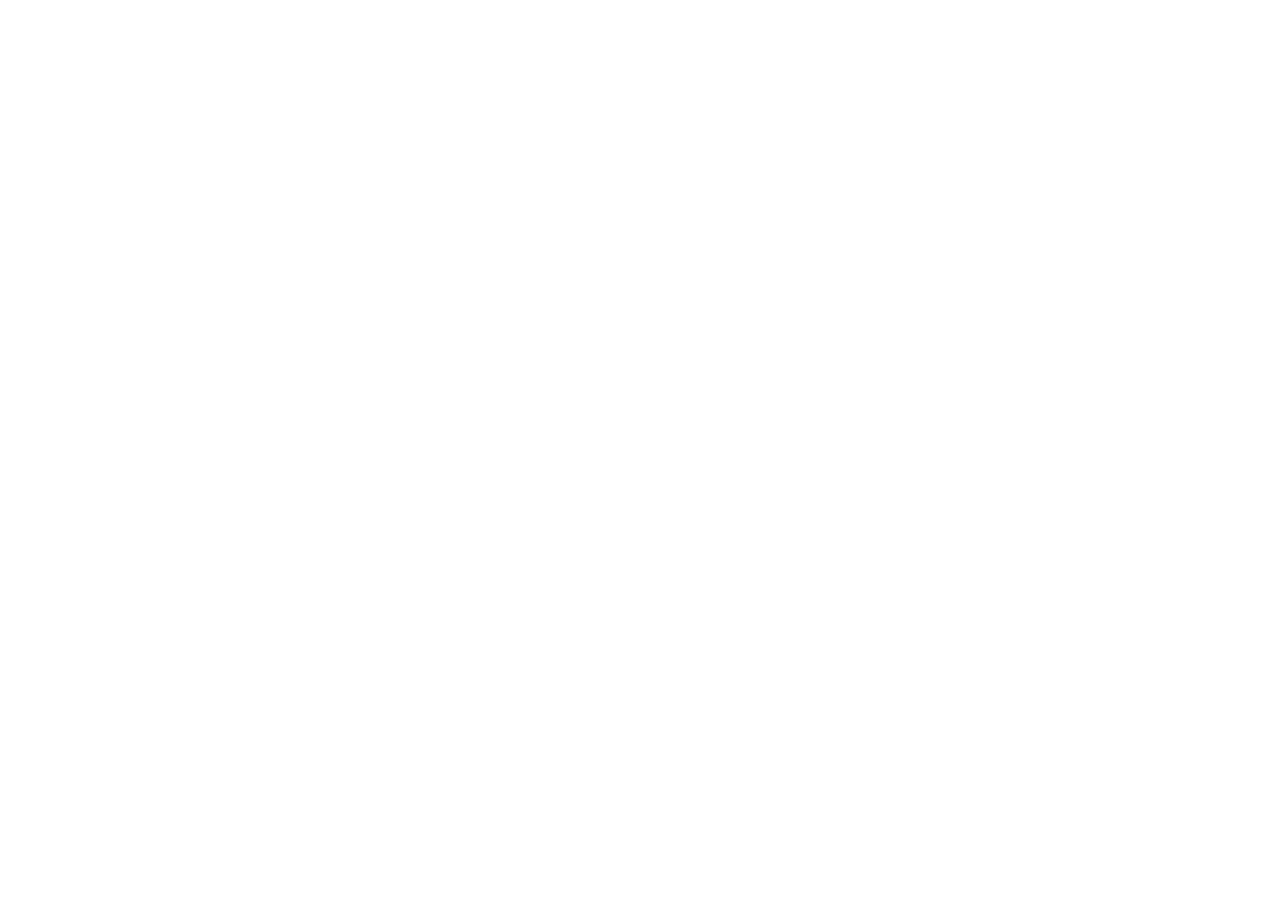
==== index.html @ 42c86c66 "creacion" ====
<!DOCTYPE html>
<html>
<head>
	<meta charset="utf-8">
	<meta http-equiv="X-UA-Compatible" content="IE=edge">
	<title></title>
	<link rel="stylesheet" href="">
</head>
<body>
	<div></div>
</body>
</html>
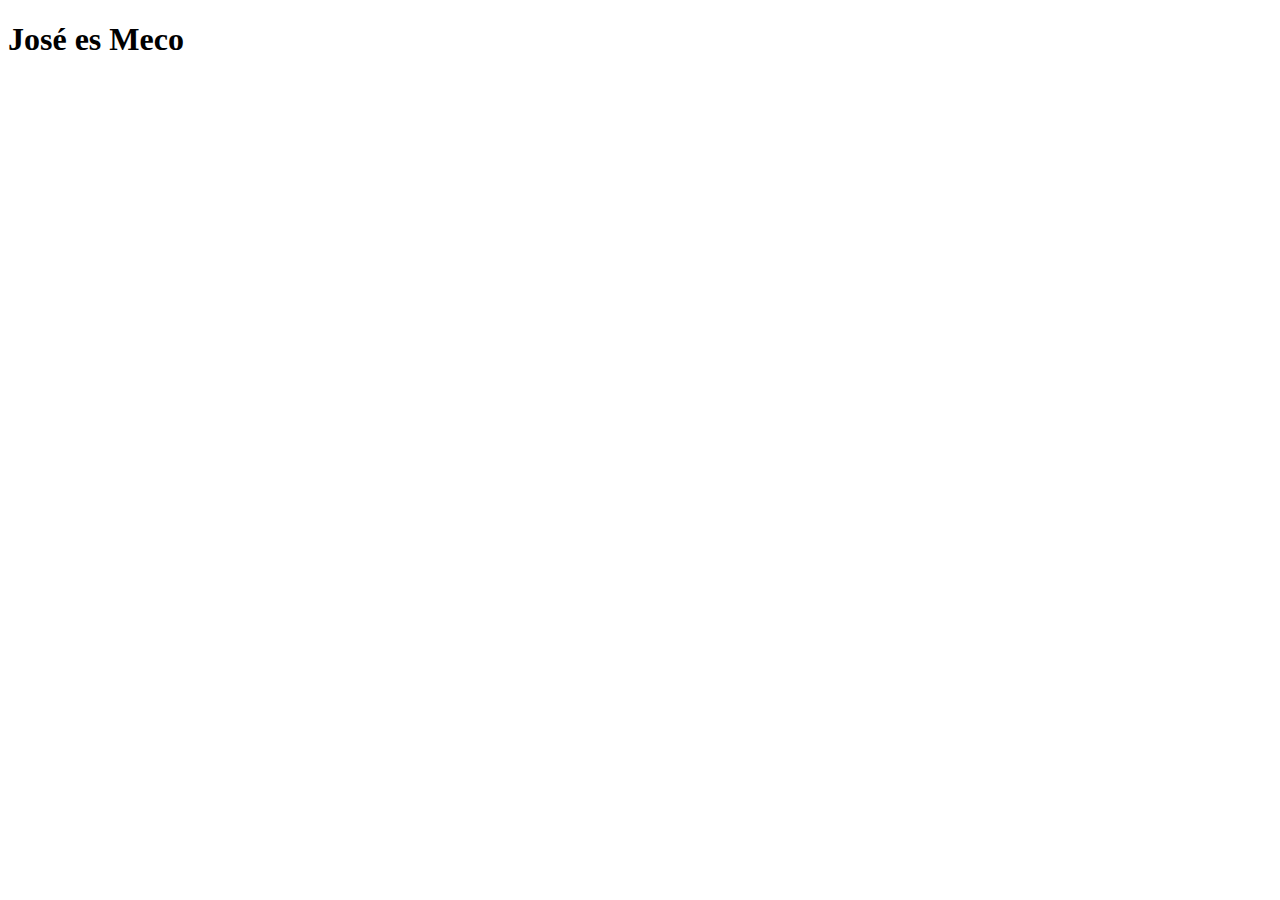
==== commit 292e478f: "titulo" ====
--- a/index.html
+++ b/index.html
@@ -7,6 +7,8 @@
 	<link rel="stylesheet" href="">
 </head>
 <body>
-	<div></div>
+	<div>
+		<h1>José es Meco</h1>
+	</div>
 </body>
 </html>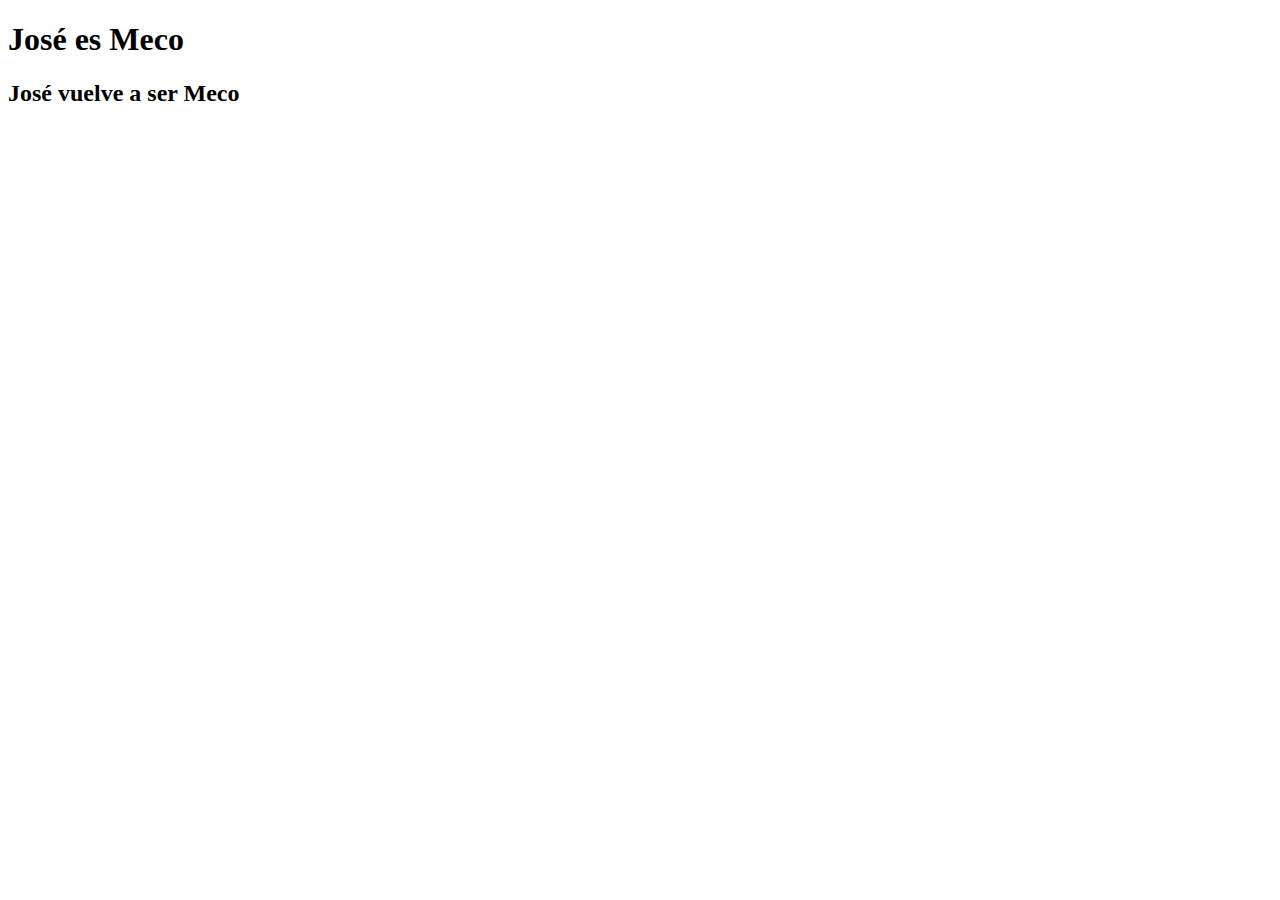
==== commit 83b4fea4: "Subtitulo" ====
--- a/index.html
+++ b/index.html
@@ -3,12 +3,13 @@
 <head>
 	<meta charset="utf-8">
 	<meta http-equiv="X-UA-Compatible" content="IE=edge">
-	<title></title>
+	<title>José es Meco</title>
 	<link rel="stylesheet" href="">
 </head>
 <body>
 	<div>
 		<h1>José es Meco</h1>
+		<h2>José vuelve a ser Meco</h2>
 	</div>
 </body>
 </html>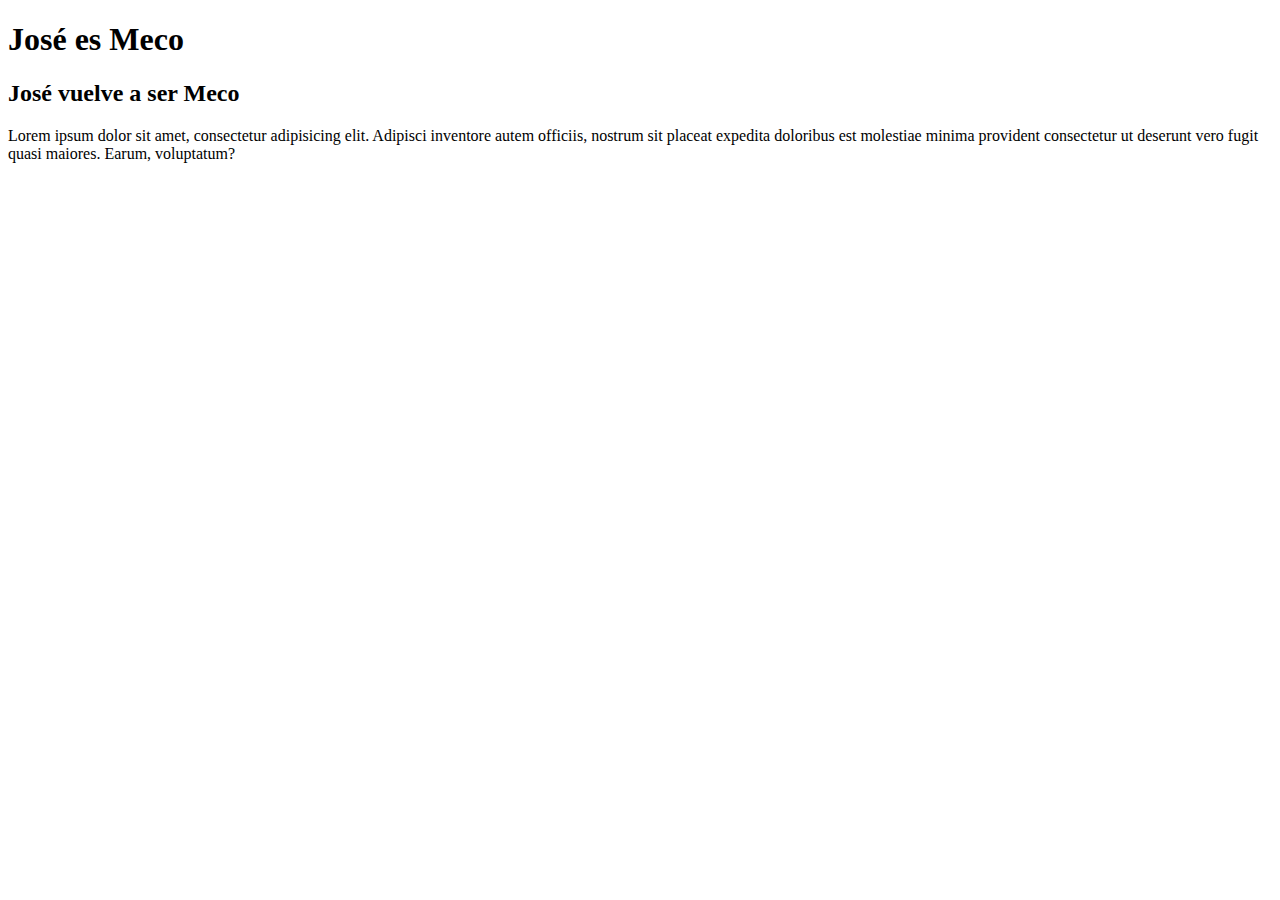
==== commit fa83a0d5: "tarea 3" ====
--- a/index.html
+++ b/index.html
@@ -10,6 +10,10 @@
 	<div>
 		<h1>José es Meco</h1>
 		<h2>José vuelve a ser Meco</h2>
+
+		<p>
+			Lorem ipsum dolor sit amet, consectetur adipisicing elit. Adipisci inventore autem officiis, nostrum sit placeat expedita doloribus est molestiae minima provident consectetur ut deserunt vero fugit quasi maiores. Earum, voluptatum?
+		</p>
 	</div>
 </body>
 </html>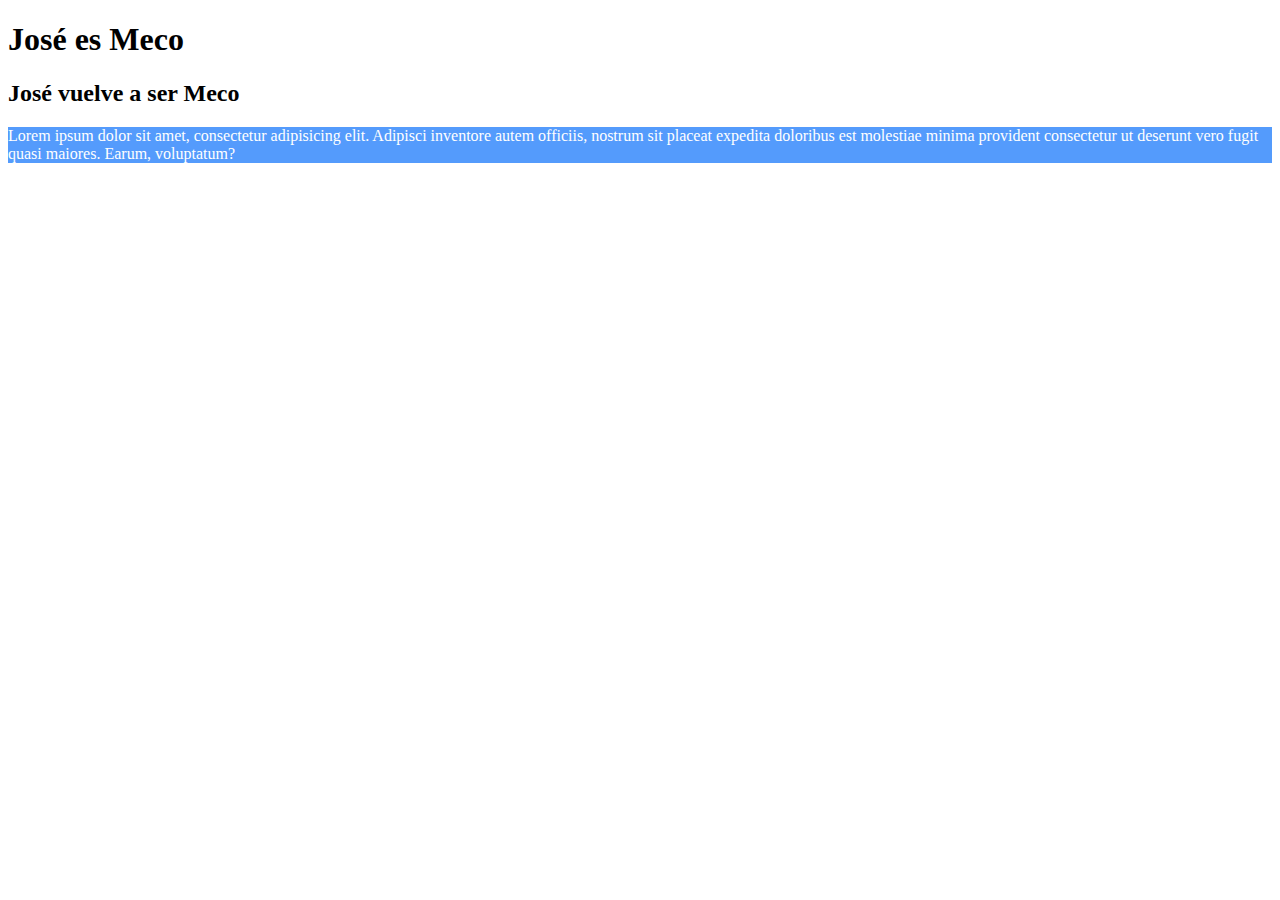
==== commit c740b3fc: "Fondo parrafo" ====
--- a/index.html
+++ b/index.html
@@ -4,7 +4,7 @@
 	<meta charset="utf-8">
 	<meta http-equiv="X-UA-Compatible" content="IE=edge">
 	<title>José es Meco</title>
-	<link rel="stylesheet" href="">
+	<link rel="stylesheet" href="estilo.css">
 </head>
 <body>
 	<div>
--- a/estilo.css
+++ b/estilo.css
@@ -0,0 +1,4 @@
+p{
+	background-color: #549BFC;
+	color: white;
+}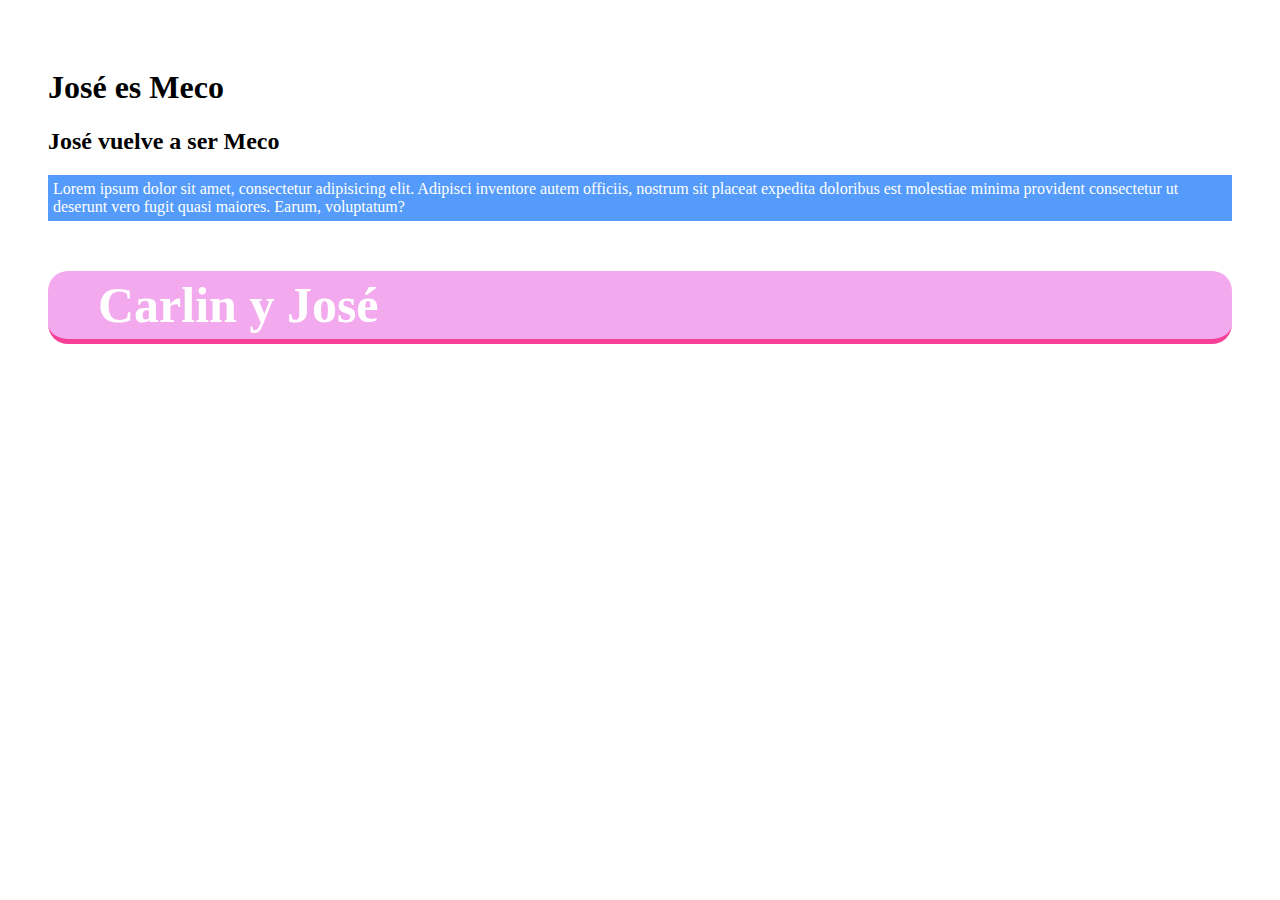
==== commit 5f9316c5: "ellas" ====
--- a/index.html
+++ b/index.html
@@ -14,6 +14,9 @@
 		<p>
 			Lorem ipsum dolor sit amet, consectetur adipisicing elit. Adipisci inventore autem officiis, nostrum sit placeat expedita doloribus est molestiae minima provident consectetur ut deserunt vero fugit quasi maiores. Earum, voluptatum?
 		</p>
+		<p class="clase">
+			<strong>Carlin y José</strong>
+		</p>
 	</div>
 </body>
 </html>--- a/estilo.css
+++ b/estilo.css
@@ -1,4 +1,18 @@
+body{
+	padding: 40px;
+}
 p{
 	background-color: #549BFC;
 	color: white;
+	padding: 5px;
+	
+}
+.clase
+{
+	background-color: #F3A9ED;
+	color: white;
+	border-radius: 20px;
+	border-bottom: 5px solid #F84097;
+	padding-left: 50px;
+	font-size: 50px
 }